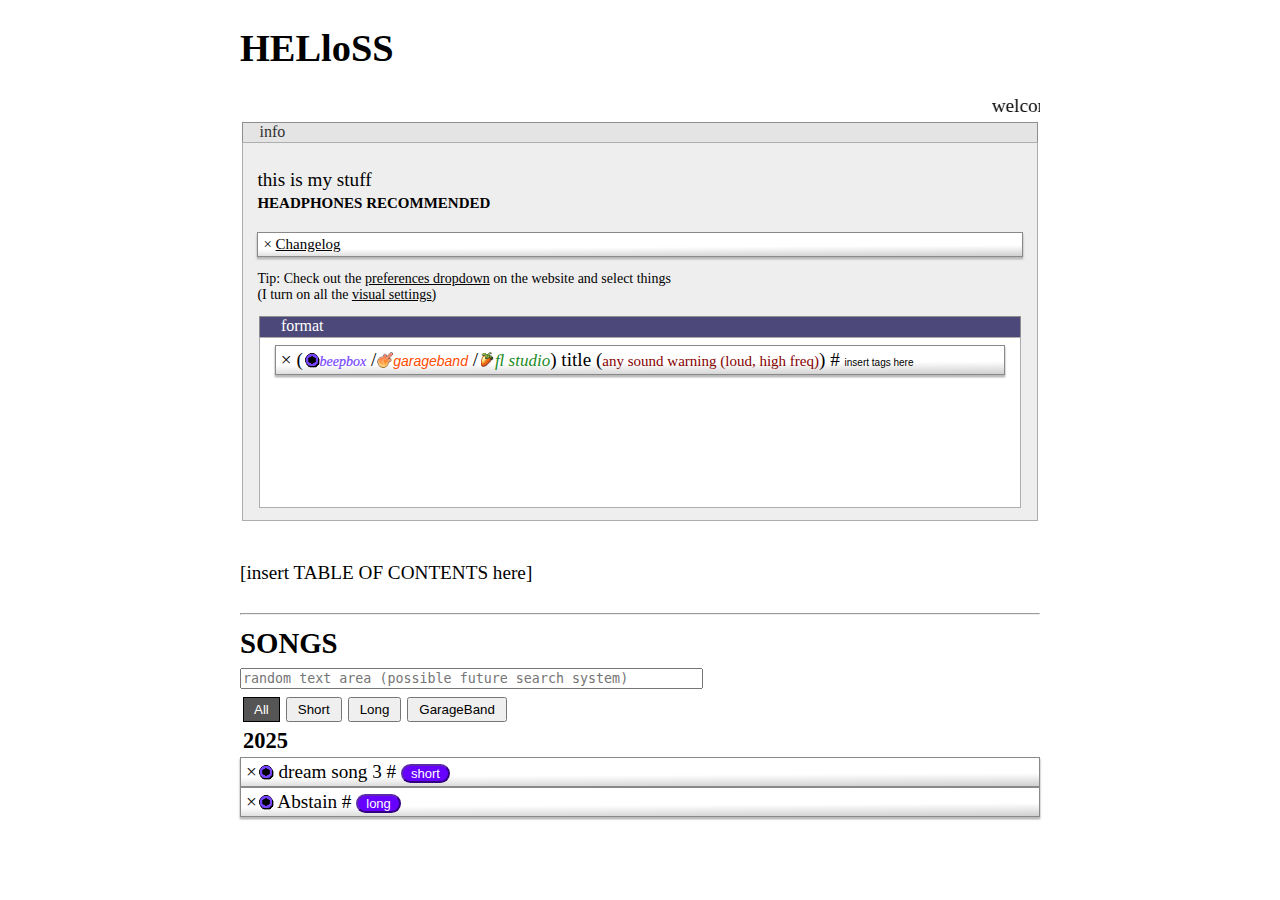
==== index.html @ 7f5ccdc4 "vscode to github" ====
<!DOCTYPE html>
<html>
<head>
<title>the page</title>

<!-- <style src="style.css"></style> -->
  
<link href="/img/">
<link rel="stylesheet" href="style.css">
<script defer src="script.js"></script>

</head>
<body>

<main>
  
<h1> HELloSS </h1>

<marquee> welcome to my music paaagggagagag! </marquee>

<div class="head"> <img src="https://file.garden/ZbZyYF4T-h3XvGvw/website%20images/Untitled.png" class="icon">info</div>
  <div class="headbox">
    <p>
      this is my stuff <br>
      <b style="font-size: 15px;"> HEADPHONES RECOMMENDED </b>
    </p>
    <details><summary style="font-size: 15px; font-family: 'Times New Roman', Times, serif;"><u>Changelog</u></summary>
      <iframe style="height: 200px;" src="https://offlinenotepad.com/a5b13821" height="500px" width="100%"></iframe>
    </details>
  
    <p style="font-size: 14px">Tip: Check out the <span class="tooltip">preferences dropdown<img src="https://file.garden/ZbZyYF4T-h3XvGvw/website%20images/Untitled2094_20240316083206.png" alt=" Preferences is on the right-hand side under the edit button" class="tooltip-img"></span> on the website and select things
     <br>(I turn on all the <span class="tooltip">visual settings<img src="https://file.garden/ZbZyYF4T-h3XvGvw/website%20images/Screenshot%202025-01-01%20140824.png" alt=" The Appearance settings I use on Abyssbox: literally all of them except Frosted Glass and Old Mod Notes, both of which aren't really important if you're not making music on the site)" class="tooltip-img"></span>)</p>


  <div class="head" style="background-color:#4c497a; color:white;"> <img src="https://file.garden/ZbZyYF4T-h3XvGvw/website%20images/format2.png" class="icon"> format</div>
    <div class="headbox" style="height: 150px; overflow:auto; background-color:#ffffff;">
      <details> 
        <summary> ( <img src="/img/bb.png" class="ic-1"><i class="bb">beepbox</i> / <img src="/img/gb2.png" class="ic-1"><i class="gb">garageband</i> / <img src="/img/fls.png" class="ic-1"><i class="fls">fl studio</i>) title (<p class="sw">any sound warning (loud, high freq)</p>) # <p style="font-family: Arial, sans-serif; font-size: 10px";>insert tags here</p> </summary>
        <p>MADE (BEFORE/AFTER/AROUND) [start-fin DD/MM/YY]</p>
        <br>
        <p>
          <u>Song Lengths:</u> <br>
          LOOP: SHORT (&lt;1 min) / LONG (1 min+) <br>
          FULL: not loop <br>
          RAW: original beepbox links when used in other DAWs</p>
        <br>
        <p> CREATED IN (for beepbox songs only): <img src="/img/BeepBox_Logo.png" class="ic-2"> BeepBox /<img src="/img/Jummboxlogo.png" class="ic-2"> JummBox /<img src="/img/Ultraboxlogo.png" class="ic-2"> UltraBox /<img src="/img/AbyssBox_Logo.png" class="ic-2"> AbyssBox </p>
        
        AbyssBox example (kinda broken, but you should still be able to press play)
        <iframe src="https://tinyurl.com/2ydksfyu" title="ultrabox link"></iframe> <br>
        UltraBox example (AB songs may be ported to UB if compatible)<br>
        <iframe src="https://tinyurl.com/35cy8kc2" title="ultrabox link"></iframe> <br>
        JummBox example
        <iframe src="https://tinyurl.com/ny88ehby" title="jummbox link"></iframe> <br>
        Click edit to go to the website (for AB songs, click the link given above)<br>
        Click the magnifying glass next to the volume bar to zoom in <br>
        <br>
        Audio example (GarageBand or FruityLoops)<br>
        <audio controls controlslist="nodownload" src="https://file.garden/ZbZyYF4T-h3XvGvw/hi-hat.m4a"></audio>
        <br>
        <u> Description: </u>

      </details>
</div> 
</div>



<br>
<p> [insert TABLE OF CONTENTS here]</p>

<hr>

<h2>SONGS</h2>

<textarea cols="55" rows="1" maxlength="50" placeholder="random text area (possible future search system)"></textarea>

<div class="tag-filter">
  <button class="tag active" data-filter="all">All</button>
  <button class="tag" data-filter="sl">Short</button>
  <button class="tag" data-filter="ll">Long</button>
  <button class="tag" data-filter="gb">GarageBand</button>
</div>

<h3>2025</h3>

<details class="grid-item" data-category="sl">
      <summary><img src="/img/bb.png" class="ic-1"> dream song 3 # <button class="filter-btn" data-filter="sl">short</button> </summary>
      <p>MADE [1/3/25]</p>|<p>CREATED IN <img src="/img/AbyssBox_Logo.png" class="ic-2"> AbyssBox</p>|<a href="https://tinyurl.com/2c7k7wq4">link</a>
      <iframe src="https://tinyurl.com/y7khp2mr"></iframe>
      <u>Description:</u><br> <p>I literally heard this song waking up </p>
  </details>
<details class="grid-item" data-category="ll">
    <summary><img src="/img/bb.png" class="ic-1"> Abstain # <button class="filter-btn" data-filter="ll">long</button> </summary>
    <p>MADE [11/29/24 + 12/20/24]</p>|<p>CREATED IN <img src="/img/AbyssBox_Logo.png" class="ic-2"> AbyssBox</p>|<a href="https://tinyurl.com/2atq49n7">link</a>
    <iframe src="https://tinyurl.com/2atq49n7"></iframe>
    <u>Description:</u><br> <p>I combined two songs together because they had the same key AND almost the same chords. The one in the second half was unnamed though</p>
</details>
</main>
<!-- <script src="script.js"></script> -->
<script>
 var infoclick = 0;
 // I don't know why I didn't just make the info thing a details element (WHAT THE HE:: HOW DID THE VSCODE PREDICT WHAT I WAS GONNA SAY WHAT THE HUH)
 // VSCODE STOP oh my god EVEN WHEN I'M TYPING "THIS IT'S PREDICTING WHAT I'M GONNA SAY" BRO WHAT THE HECK IT JUST TYPED THAT WHOLE PORTION IN QUOTATION MARKS
 // HAHA I BET YOU WON't DO THIS
 // WHAT THE FUCK haha yeah you're not gonna say fuck are you haha
 // it just stopped lol what
 // fuck off vscode
 // I didn't even need this
 
</script>

</body>
</html>
---- style.css ----
@font-face {
    font-family: 'Cuprum';
    src: url(https://fonts.gstatic.com/s/cuprum/v25/dg45_pLmvrkcOkBnKsOzXyGWTBcmg-X6VjvYJw.woff2) format('woff2');
    unicode-range: U+0000-00FF, U+0131, U+0152-0153, U+02BB-02BC, U+02C6, U+02DA, U+02DC, U+0304, U+0308, U+0329, U+2000-206F, U+20AC, U+2122, U+2191, U+2193, U+2212, U+2215, U+FEFF, U+FFFD;
  }
  
  @font-face {
    font-family: 'B612';
    src: url(https://fonts.gstatic.com/s/b612/v12/3JnySDDxiSz36j6yGQ.woff2) format('woff2');
    unicode-range: U+0000-00FF, U+0131, U+0152-0153, U+02BB-02BC, U+02C6, U+02DA, U+02DC, U+0304, U+0308, U+0329, U+2000-206F, U+20AC, U+2122, U+2191, U+2193, U+2212, U+2215, U+FEFF, U+FFFD;
  }
  
  main {
      margin: 1em auto;
  
      max-width: 800px;
      font-size: 1.2em;
      font-family: "Times New Roman", Times, serif;
  
      -webkit-font-smoothing: antialiased;
      text-rendering: optimizeLegibility;
  
  }
  
  html {
      cursor: url('https://file.garden/ZbZyYF4T-h3XvGvw/bambiCursorLol.cur'), auto;
  }
  
  ::-webkit-scrollbar { width: 6px; }
  ::-webkit-scrollbar-thumb { background: #aeaeaecc; } /* Handle */
  
  hr { margin-bottom: -12px; }
  
  h2 { margin-bottom: 8px; }
  h3 { margin: 3px;}
  
  iframe {
    width: 99.2%;
    height: 100px;
  }
  
  textarea {
    resize: none;
  }
  
  /* headers */
  .headbox {
    background-color: #eeeeee;
    display: block;
    margin: 0 2px;
    padding: 0.35em 0.75em 0.625em;
    border: 1px solid #adadad;
  }
  
  .head {
    background-color: #e4e4e4;
    border: 1px solid #8e8e8e;
    padding: 0 1.5px;
    margin: -0.8px 2px;
    font-size: 16px;
    color: #323232;
  }
  
  .icon { /* for the little icons in the headers (not songs) */
    width: 15px;
    height: 15px;
    vertical-align: middle;
    margin-bottom: 3px;
  }
  /* */
  
  /* image tooltips */
  .tooltip {
    position: relative;
    display: inline-block;
    text-decoration: underline;
  }
  
  .tooltip-img {
    border: 1px solid #ddd;
    padding: 3px;
    margin-left: 150px;
    width: 300px;
    background-color: black;
  }
  
  .tooltip .tooltip-img {
    visibility: hidden;
  
    /* Position the tooltip */
    position: absolute;
    top: 100%;
    left: 50%;
    margin-left: -140px;
  }
  
  .tooltip:hover .tooltip-img {
    visibility: visible;
  }
  /* */
  
  
  /* dropdown stuff */
  summary::marker {
      content: "× "; /* Custom marker for closed state */
  }
  details[open] summary::marker {
      content: "+ ";
  }
  
  summary {
    padding: 3px 5px;
    background-image: linear-gradient(179.7deg,white 60%, #d0d0d0);
    border: 0.5px solid #898989;
    box-shadow: 0px 0.11rem 0.11rem #bbbbbb;
    cursor: pointer;
  }
  
  summary:hover {
    background-image: none;
    background-color: aqua;
    color: #0000ff;
  }
  
  details {
    width: 100%;
    box-shadow: 0px 0.11rem 0.11rem #bbbbbb;
  }
  
  details[open] {
    width: 99.7%;
    background-color: #eeeeee;
    border: 0.05rem solid grey;
    margin-bottom: 5px;
  }
  
  details[open] summary { /* don't change this, it aligns summary with details when opened */
    box-shadow: none;
    margin-top: -0.8px; margin-left: -0.5px; margin-right: -0.8px;
  }
  
  p { display: inline-block; }
  
  details > p, details > a, details > u {
    margin: 3px 5px;
    font-family: monospace;
    font-size: 13px;
    background-color: #e3e3e3;
  }
  
  summary > p { margin: 0px; display: inline; }
  /* */
  
  
  .sw { /* sound warning */
    color: rgb(134, 0, 0);
    font-size: 15px;
  }
  
  
  /* song icons */
  .ic-1 {
    margin-bottom: -2px;
    margin-left: -4px;
    width: 16px;
    height: auto;
  }
  
  .ic-2 {
    margin-bottom: -1.5px;
    width: 12px;
    height: auto;
  }
  /* */
  
  
  .bb { /* beepbox (vscode knew what this was gonna be wtf 😭*/
    -webkit-text-stroke: 0.2px;
    color:#7846ff;
    font-family:'B612';
    font-size: 14px;
    /* text-shadow: -1px 0.5px 0px #000000; */
  }
  
  .gb { /* garageband */
    color:#ff4b00;
    font-family: Helvetica;
    font-size: 14px;
  }
  
  .fls { /* fl studio (THIS TOO) */
    color:#228B22; 
    font-family:'Cuprum';
    font-size: 17px;
  }
  
  
  /* tag-based filter */
  .tag-filter {
      display: flex;
      flex-wrap: wrap;
  }
  
  .tag {
      padding: 3px 10px;
      margin: 3px;
      cursor: pointer;
  }
  
  .filter-buttons {
      display: inline;
  }
  
  .filter-btn {
      padding: 0px 8px;
      border: 2px outset #00000080;
      cursor: pointer;
      border-radius: 10px;
    display: inline;
    font-size: 13px;
    margin-bottom: -5px
  }
  
  
  .tag.active, .filter-btn {
      color: white; 
  }
  
  .tag.active {
    border: 1px solid black;
  }
  
  .tag[data-filter="all"].active {
      background-color: #555555;
  }
  
  .tag[data-filter="sl"].active, .filter-btn[data-filter="sl"], .tag[data-filter="ll"].active, .filter-btn[data-filter="ll"] {
      background-color: #6600ff;
  }
  
  .tag[data-filter="gb"].active, .filter-btn[data-filter="gb"] {
      background-color: #ff9500;
  }
  
  .hidden {
      display: none;
  }
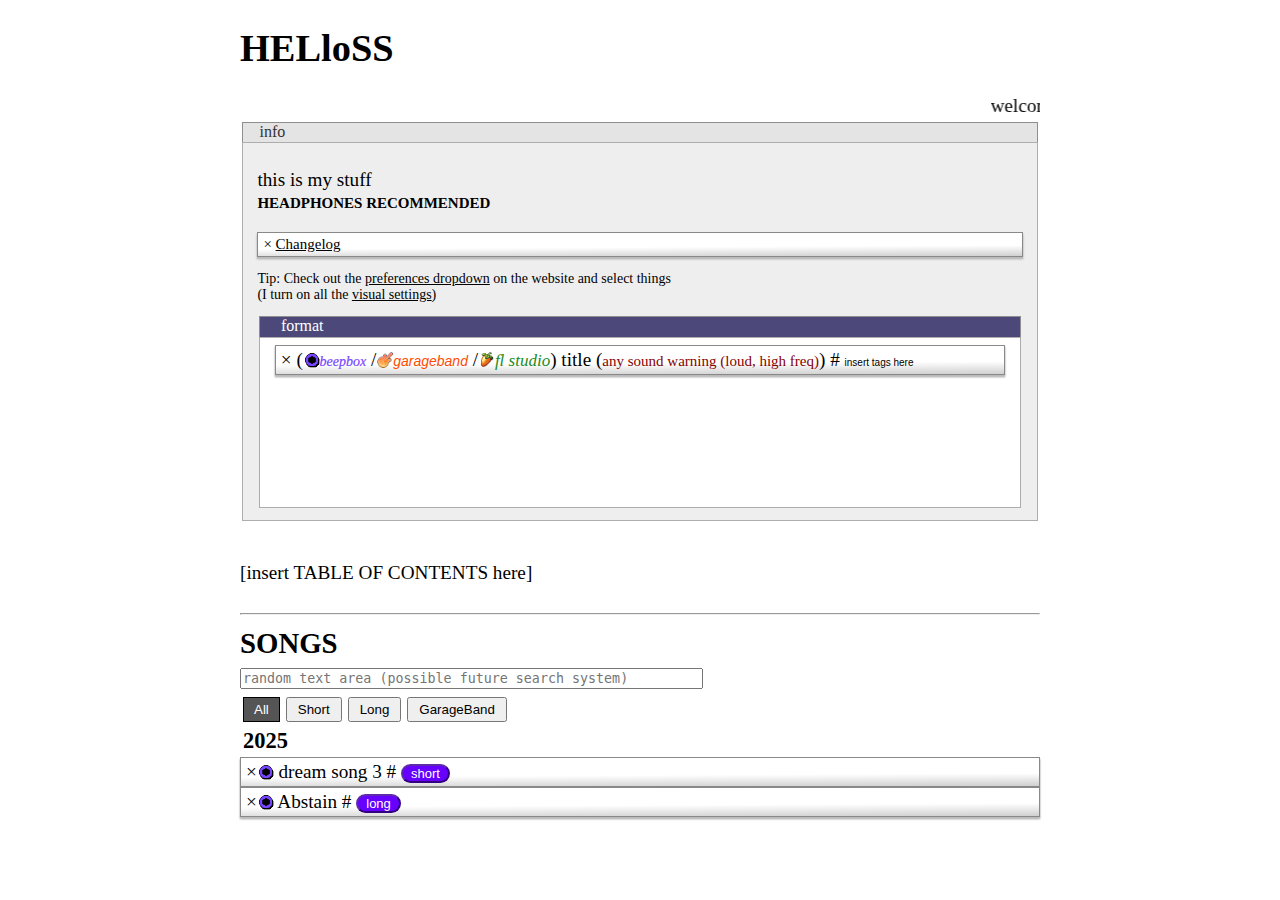
==== commit 4ead7067: "bruhh fix" ====
--- a/index.html
+++ b/index.html
@@ -5,7 +5,7 @@
 
 <!-- <style src="style.css"></style> -->
   
-<link href="/img/">
+<link href="img/">
 <link rel="stylesheet" href="style.css">
 <script defer src="script.js"></script>
 
@@ -35,7 +35,7 @@
   <div class="head" style="background-color:#4c497a; color:white;"> <img src="https://file.garden/ZbZyYF4T-h3XvGvw/website%20images/format2.png" class="icon"> format</div>
     <div class="headbox" style="height: 150px; overflow:auto; background-color:#ffffff;">
       <details> 
-        <summary> ( <img src="/img/bb.png" class="ic-1"><i class="bb">beepbox</i> / <img src="/img/gb2.png" class="ic-1"><i class="gb">garageband</i> / <img src="/img/fls.png" class="ic-1"><i class="fls">fl studio</i>) title (<p class="sw">any sound warning (loud, high freq)</p>) # <p style="font-family: Arial, sans-serif; font-size: 10px";>insert tags here</p> </summary>
+        <summary> ( <img src="img/bb.png" class="ic-1"><i class="bb">beepbox</i> / <img src="img/gb2.png" class="ic-1"><i class="gb">garageband</i> / <img src="img/fls.png" class="ic-1"><i class="fls">fl studio</i>) title (<p class="sw">any sound warning (loud, high freq)</p>) # <p style="font-family: Arial, sans-serif; font-size: 10px";>insert tags here</p> </summary>
         <p>MADE (BEFORE/AFTER/AROUND) [start-fin DD/MM/YY]</p>
         <br>
         <p>
@@ -44,8 +44,9 @@
           FULL: not loop <br>
           RAW: original beepbox links when used in other DAWs</p>
         <br>
-        <p> CREATED IN (for beepbox songs only): <img src="/img/BeepBox_Logo.png" class="ic-2"> BeepBox /<img src="/img/Jummboxlogo.png" class="ic-2"> JummBox /<img src="/img/Ultraboxlogo.png" class="ic-2"> UltraBox /<img src="/img/AbyssBox_Logo.png" class="ic-2"> AbyssBox </p>
-        
+        <p> CREATED IN (for beepbox songs only): <img src="img/BeepBox_Logo.png" class="ic-2"> BeepBox /<img src="img/Jummboxlogo.png" class="ic-2"> JummBox /<img src="img/Ultraboxlogo.png" class="ic-2"> UltraBox /<img src="img/AbyssBox_Logo.png" class="ic-2"> AbyssBox </p>
+
+        <br>
         AbyssBox example (kinda broken, but you should still be able to press play)
         <iframe src="https://tinyurl.com/2ydksfyu" title="ultrabox link"></iframe> <br>
         UltraBox example (AB songs may be ported to UB if compatible)<br>
@@ -85,14 +86,14 @@
 <h3>2025</h3>
 
 <details class="grid-item" data-category="sl">
-      <summary><img src="/img/bb.png" class="ic-1"> dream song 3 # <button class="filter-btn" data-filter="sl">short</button> </summary>
-      <p>MADE [1/3/25]</p>|<p>CREATED IN <img src="/img/AbyssBox_Logo.png" class="ic-2"> AbyssBox</p>|<a href="https://tinyurl.com/2c7k7wq4">link</a>
+      <summary><img src="img/bb.png" class="ic-1"> dream song 3 # <button class="filter-btn" data-filter="sl">short</button> </summary>
+      <p>MADE [1/3/25]</p>|<p>CREATED IN <img src="img/AbyssBox_Logo.png" class="ic-2"> AbyssBox</p>|<a href="https://tinyurl.com/2c7k7wq4">link</a>
       <iframe src="https://tinyurl.com/y7khp2mr"></iframe>
       <u>Description:</u><br> <p>I literally heard this song waking up </p>
   </details>
 <details class="grid-item" data-category="ll">
-    <summary><img src="/img/bb.png" class="ic-1"> Abstain # <button class="filter-btn" data-filter="ll">long</button> </summary>
-    <p>MADE [11/29/24 + 12/20/24]</p>|<p>CREATED IN <img src="/img/AbyssBox_Logo.png" class="ic-2"> AbyssBox</p>|<a href="https://tinyurl.com/2atq49n7">link</a>
+    <summary><img src="img/bb.png" class="ic-1"> Abstain # <button class="filter-btn" data-filter="ll">long</button> </summary>
+    <p>MADE [11/29/24 + 12/20/24]</p>|<p>CREATED IN <img src="img/AbyssBox_Logo.png" class="ic-2"> AbyssBox</p>|<a href="https://tinyurl.com/2atq49n7">link</a>
     <iframe src="https://tinyurl.com/2atq49n7"></iframe>
     <u>Description:</u><br> <p>I combined two songs together because they had the same key AND almost the same chords. The one in the second half was unnamed though</p>
 </details>
@@ -111,4 +112,4 @@
 </script>
 
 </body>
-</html>+</html>
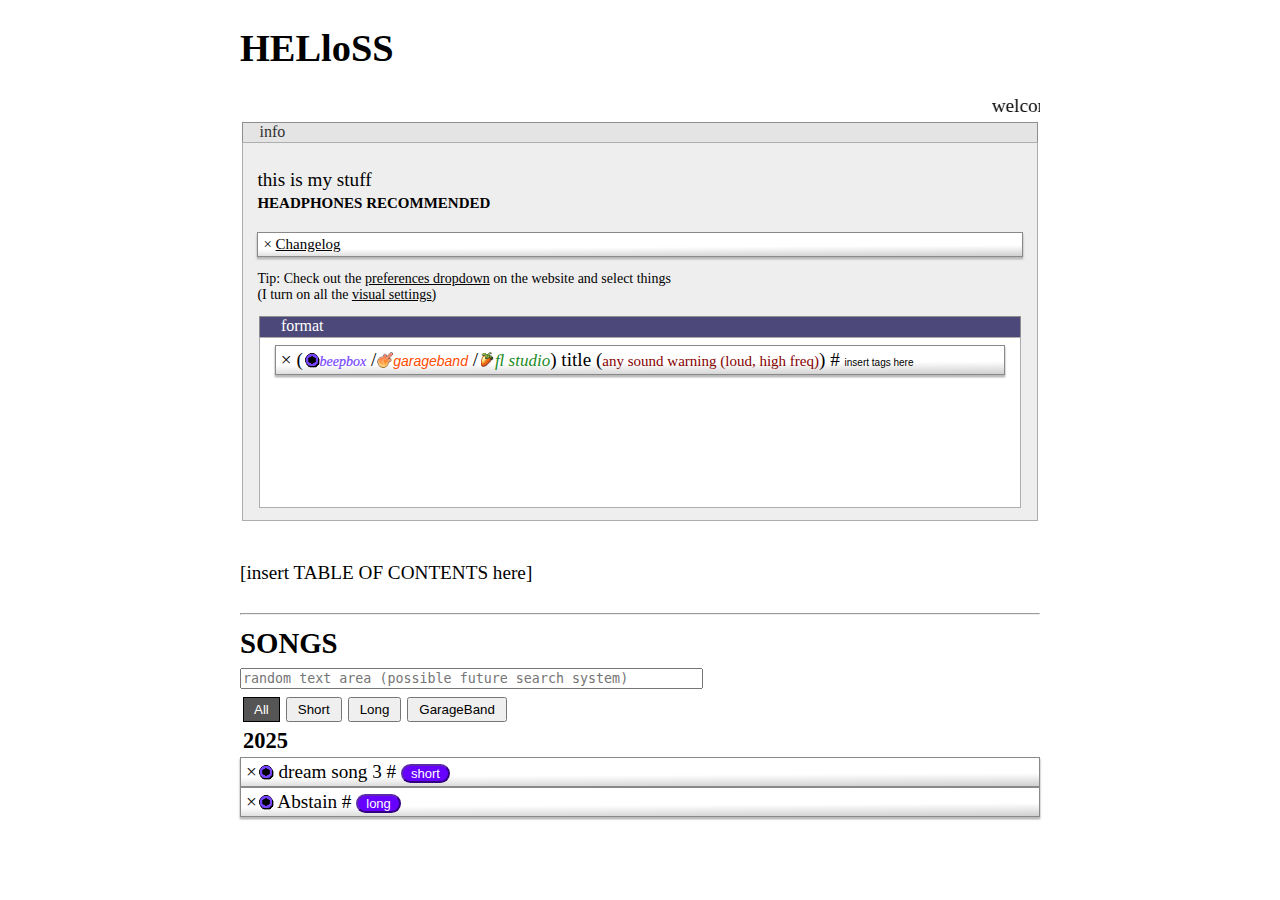
==== commit abec2471: "temporary song cover thing" ====
--- a/index.html
+++ b/index.html
@@ -59,6 +59,7 @@
         Audio example (GarageBand or FruityLoops)<br>
         <audio controls controlslist="nodownload" src="https://file.garden/ZbZyYF4T-h3XvGvw/hi-hat.m4a"></audio>
         <br>
+        <image src="https://file.garden/ZbZyYF4T-h3XvGvw/placeholder%20song%20cover.png"> <br>
         <u> Description: </u>
 
       </details>
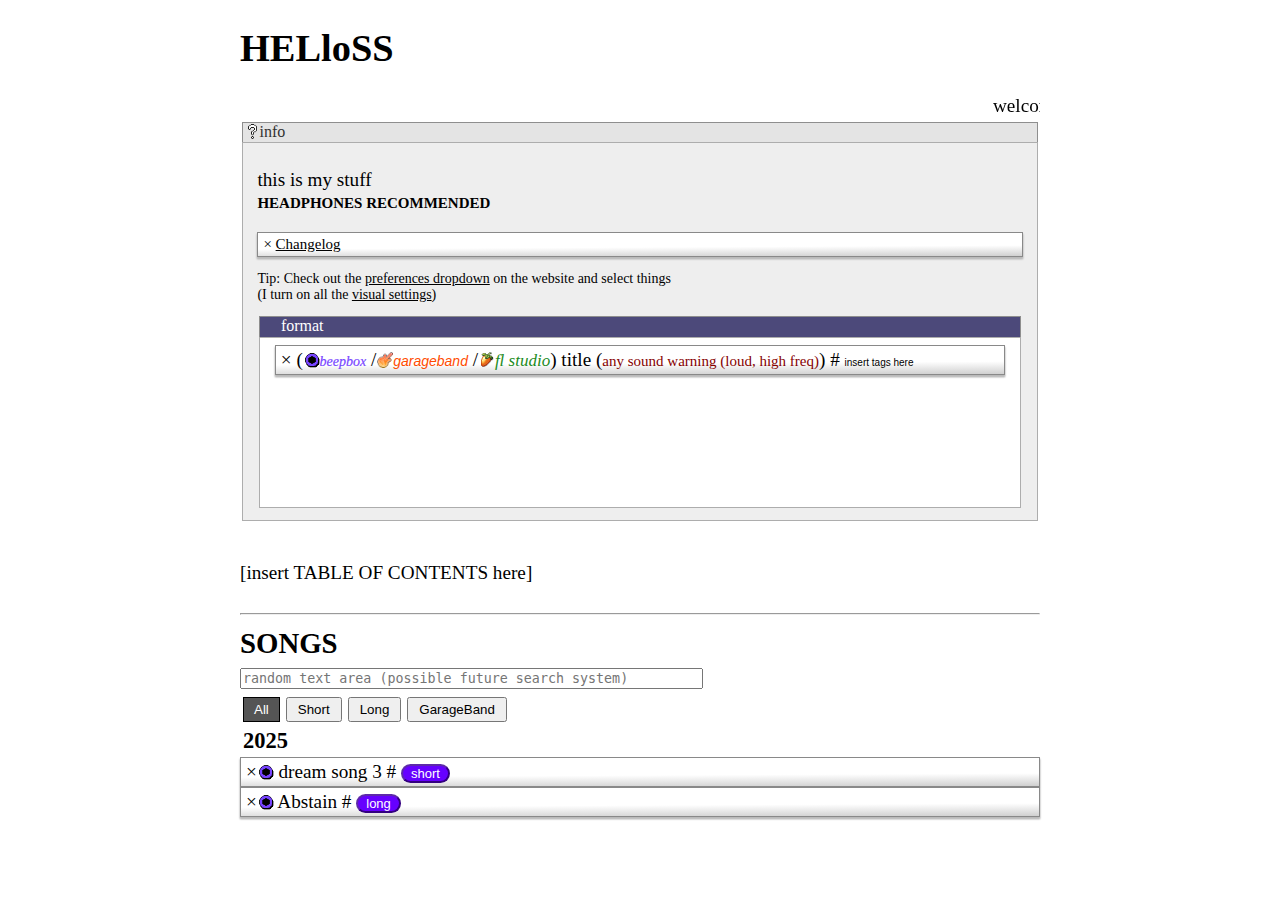
==== commit cf0e78f0: "img path" ====
--- a/index.html
+++ b/index.html
@@ -18,7 +18,7 @@
 
 <marquee> welcome to my music paaagggagagag! </marquee>
 
-<div class="head"> <img src="https://file.garden/ZbZyYF4T-h3XvGvw/website%20images/Untitled.png" class="icon">info</div>
+<div class="head"> <img src="img/Untitled.png" class="icon">info</div>
   <div class="headbox">
     <p>
       this is my stuff <br>
@@ -30,7 +30,6 @@
   
     <p style="font-size: 14px">Tip: Check out the <span class="tooltip">preferences dropdown<img src="https://file.garden/ZbZyYF4T-h3XvGvw/website%20images/Untitled2094_20240316083206.png" alt=" Preferences is on the right-hand side under the edit button" class="tooltip-img"></span> on the website and select things
      <br>(I turn on all the <span class="tooltip">visual settings<img src="https://file.garden/ZbZyYF4T-h3XvGvw/website%20images/Screenshot%202025-01-01%20140824.png" alt=" The Appearance settings I use on Abyssbox: literally all of them except Frosted Glass and Old Mod Notes, both of which aren't really important if you're not making music on the site)" class="tooltip-img"></span>)</p>
-
 
   <div class="head" style="background-color:#4c497a; color:white;"> <img src="https://file.garden/ZbZyYF4T-h3XvGvw/website%20images/format2.png" class="icon"> format</div>
     <div class="headbox" style="height: 150px; overflow:auto; background-color:#ffffff;">
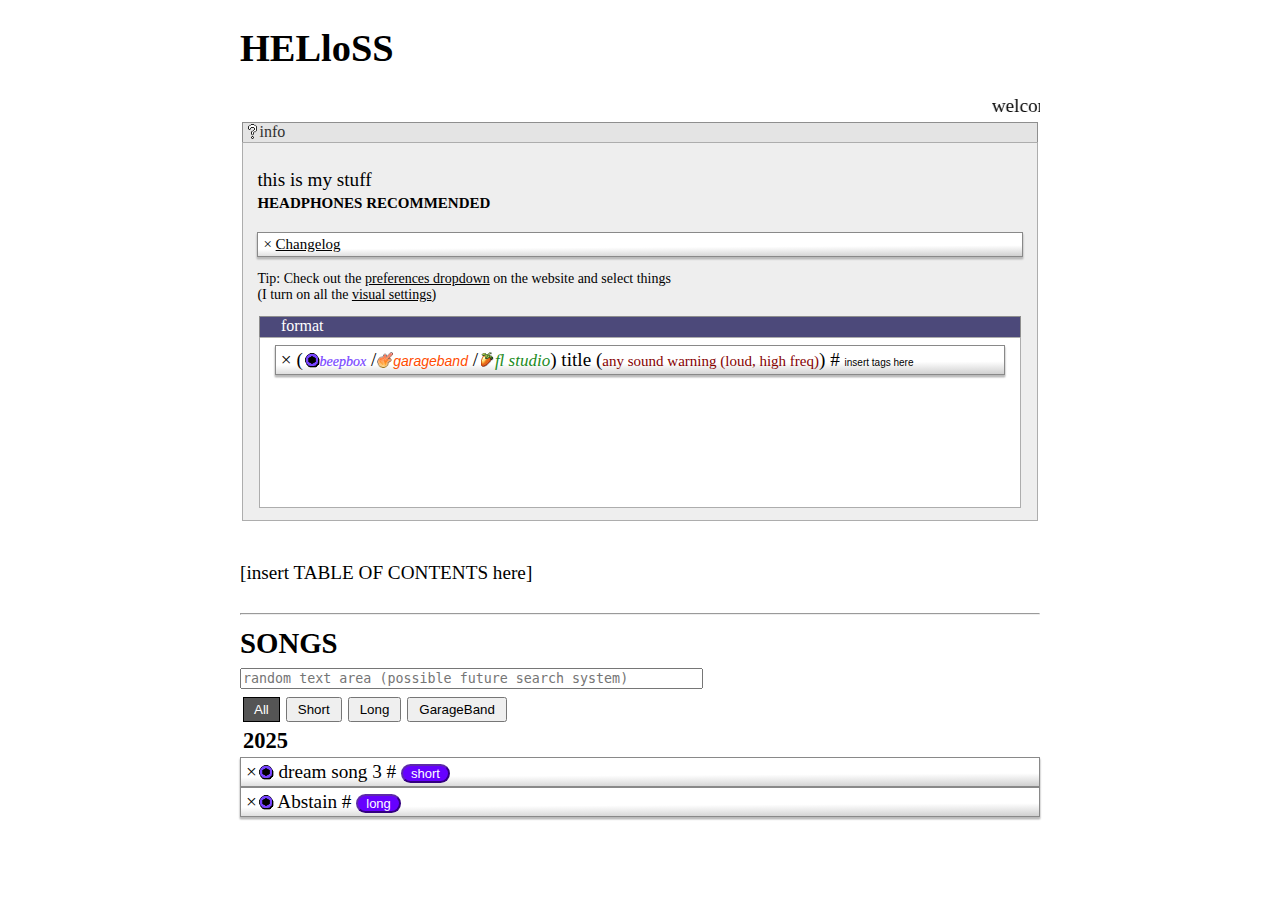
==== commit 8937fd09: "image > img" ====
--- a/index.html
+++ b/index.html
@@ -58,7 +58,7 @@
         Audio example (GarageBand or FruityLoops)<br>
         <audio controls controlslist="nodownload" src="https://file.garden/ZbZyYF4T-h3XvGvw/hi-hat.m4a"></audio>
         <br>
-        <image src="https://file.garden/ZbZyYF4T-h3XvGvw/placeholder%20song%20cover.png"> <br>
+        <img src="https://file.garden/ZbZyYF4T-h3XvGvw/placeholder%20song%20cover.png"> <br>
         <u> Description: </u>
 
       </details>
